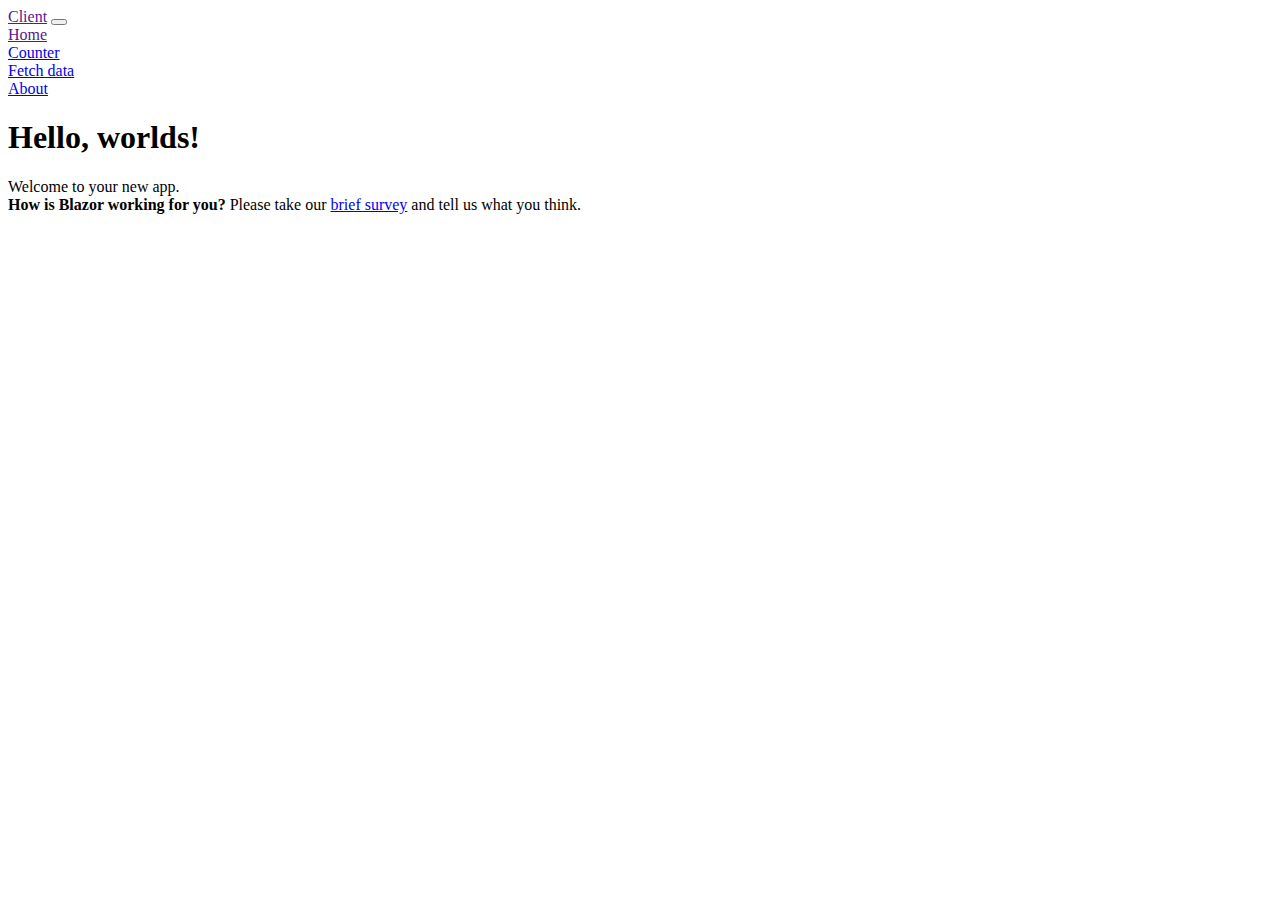
==== output/wwwroot/index.html @ 9fdb2d16 "add static prerender and remove bin and object folders" ====
<!DOCTYPE html>
<head>
    <meta charset="utf-8" />
    <meta name="viewport" content="width=device-width, initial-scale=1.0" />
    <base href="/" />
    
    <link href="css/bootstrap/bootstrap.min.css" rel="stylesheet" />
        <link href="css/app.css" rel="stylesheet" />
        <link href="Client.styles.css" rel="stylesheet" />

    <!--Blazor:{"type":"webassembly","assembly":"Microsoft.AspNetCore.Components.Web","typeName":"Microsoft.AspNetCore.Components.Web.HeadOutlet","parameterDefinitions":"W10=","parameterValues":"W10=","prerenderId":"f1a9388156cf4da09a4a8fdb990e2914"}--><title>Index</title><!--Blazor:{"prerenderId":"f1a9388156cf4da09a4a8fdb990e2914"}-->
</head>
<html>

<body>
    

<!--Blazor:{"type":"webassembly","assembly":"Client","typeName":"Client.App","parameterDefinitions":"W10=","parameterValues":"W10=","prerenderId":"9eccd733caf34039914b182c81df48b9"}--><div class="page" b-ue12j0c5j8><div class="sidebar" b-ue12j0c5j8><div class="top-row ps-3 navbar navbar-dark" b-dwvujiiut8><div class="container-fluid" b-dwvujiiut8><a class="navbar-brand" href b-dwvujiiut8>Client</a>
        <button title="Navigation menu" class="navbar-toggler" b-dwvujiiut8><span class="navbar-toggler-icon" b-dwvujiiut8></span></button></div></div>

<div class="collapse" b-dwvujiiut8><nav class="flex-column" b-dwvujiiut8><div class="nav-item px-3" b-dwvujiiut8><a href="" class="nav-link active"><span class="oi oi-home" aria-hidden="true" b-dwvujiiut8></span> Home
            </a></div>
        <div class="nav-item px-3" b-dwvujiiut8><a href="counter" class="nav-link"><span class="oi oi-plus" aria-hidden="true" b-dwvujiiut8></span> Counter
            </a></div>
        <div class="nav-item px-3" b-dwvujiiut8><a href="fetchdata" class="nav-link"><span class="oi oi-list-rich" aria-hidden="true" b-dwvujiiut8></span> Fetch data
            </a></div></nav></div></div>

    <main b-ue12j0c5j8><div class="top-row px-4" b-ue12j0c5j8><a href="https://docs.microsoft.com/aspnet/" target="_blank" b-ue12j0c5j8>About</a></div>

        <article class="content px-4" b-ue12j0c5j8>

<h1>Hello, worlds!</h1>

Welcome to your new app.

<div class="alert alert-secondary mt-4"><span class="oi oi-pencil me-2" aria-hidden="true"></span>
    <strong>How is Blazor working for you?</strong>

    <span class="text-nowrap">
        Please take our
        <a target="_blank" class="font-weight-bold link-dark" href="https://go.microsoft.com/fwlink/?linkid=2148851">brief survey</a></span>
    and tell us what you think.
</div></article></main></div>
        <!--Blazor:{"prerenderId":"9eccd733caf34039914b182c81df48b9"}-->

<!--Blazor-Component-State:e30=-->



    
    <script src="_content/Client.Shared/js/index.bundle.js"></script>
    <script src="_content/Microsoft.AspNetCore.Components.CustomElements/BlazorCustomElements.js"></script>
    <script src="_framework/blazor.webassembly.js"></script>

</body>

</html>
---- output/wwwroot/css/app.css ----
﻿@import url('open-iconic/font/css/open-iconic-bootstrap.min.css');

html, body {
    font-family: 'Helvetica Neue', Helvetica, Arial, sans-serif;
}

h1:focus {
    outline: none;
}

a, .btn-link {
    color: #0071c1;
}

.btn-primary {
    color: #fff;
    background-color: #1b6ec2;
    border-color: #1861ac;
}

.content {
    padding-top: 1.1rem;
}

.valid.modified:not([type=checkbox]) {
    outline: 1px solid #26b050;
}

.invalid {
    outline: 1px solid red;
}

.validation-message {
    color: red;
}

#blazor-error-ui {
    background: lightyellow;
    bottom: 0;
    box-shadow: 0 -1px 2px rgba(0, 0, 0, 0.2);
    display: none;
    left: 0;
    padding: 0.6rem 1.25rem 0.7rem 1.25rem;
    position: fixed;
    width: 100%;
    z-index: 1000;
}

    #blazor-error-ui .dismiss {
        cursor: pointer;
        position: absolute;
        right: 0.75rem;
        top: 0.5rem;
    }

.blazor-error-boundary {
    background: url([data-uri]) no-repeat 1rem/1.8rem, #b32121;
    padding: 1rem 1rem 1rem 3.7rem;
    color: white;
}

    .blazor-error-boundary::after {
        content: "An error has occurred."
    }
---- output/wwwroot/Client.styles.css ----
/* /Shared/MainLayout.razor.rz.scp.css */
.page[b-ue12j0c5j8] {
    position: relative;
    display: flex;
    flex-direction: column;
}

main[b-ue12j0c5j8] {
    flex: 1;
}

.sidebar[b-ue12j0c5j8] {
    background-image: linear-gradient(180deg, rgb(5, 39, 103) 0%, #3a0647 70%);
}

.top-row[b-ue12j0c5j8] {
    background-color: #f7f7f7;
    border-bottom: 1px solid #d6d5d5;
    justify-content: flex-end;
    height: 3.5rem;
    display: flex;
    align-items: center;
}

    .top-row[b-ue12j0c5j8]  a, .top-row[b-ue12j0c5j8]  .btn-link {
        white-space: nowrap;
        margin-left: 1.5rem;
        text-decoration: none;
    }

    .top-row[b-ue12j0c5j8]  a:hover, .top-row[b-ue12j0c5j8]  .btn-link:hover {
        text-decoration: underline;
    }

    .top-row[b-ue12j0c5j8]  a:first-child {
        overflow: hidden;
        text-overflow: ellipsis;
    }

@media (max-width: 640.98px) {
    .top-row:not(.auth)[b-ue12j0c5j8] {
        display: none;
    }

    .top-row.auth[b-ue12j0c5j8] {
        justify-content: space-between;
    }

    .top-row[b-ue12j0c5j8]  a, .top-row[b-ue12j0c5j8]  .btn-link {
        margin-left: 0;
    }
}

@media (min-width: 641px) {
    .page[b-ue12j0c5j8] {
        flex-direction: row;
    }

    .sidebar[b-ue12j0c5j8] {
        width: 250px;
        height: 100vh;
        position: sticky;
        top: 0;
    }

    .top-row[b-ue12j0c5j8] {
        position: sticky;
        top: 0;
        z-index: 1;
    }

    .top-row.auth[b-ue12j0c5j8]  a:first-child {
        flex: 1;
        text-align: right;
        width: 0;
    }

    .top-row[b-ue12j0c5j8], article[b-ue12j0c5j8] {
        padding-left: 2rem !important;
        padding-right: 1.5rem !important;
    }
}
/* /Shared/NavMenu.razor.rz.scp.css */
.navbar-toggler[b-dwvujiiut8] {
    background-color: rgba(255, 255, 255, 0.1);
}

.top-row[b-dwvujiiut8] {
    height: 3.5rem;
    background-color: rgba(0,0,0,0.4);
}

.navbar-brand[b-dwvujiiut8] {
    font-size: 1.1rem;
}

.oi[b-dwvujiiut8] {
    width: 2rem;
    font-size: 1.1rem;
    vertical-align: text-top;
    top: -2px;
}

.nav-item[b-dwvujiiut8] {
    font-size: 0.9rem;
    padding-bottom: 0.5rem;
}

    .nav-item:first-of-type[b-dwvujiiut8] {
        padding-top: 1rem;
    }

    .nav-item:last-of-type[b-dwvujiiut8] {
        padding-bottom: 1rem;
    }

    .nav-item[b-dwvujiiut8]  a {
        color: #d7d7d7;
        border-radius: 4px;
        height: 3rem;
        display: flex;
        align-items: center;
        line-height: 3rem;
    }

.nav-item[b-dwvujiiut8]  a.active {
    background-color: rgba(255,255,255,0.25);
    color: white;
}

.nav-item[b-dwvujiiut8]  a:hover {
    background-color: rgba(255,255,255,0.1);
    color: white;
}

@media (min-width: 641px) {
    .navbar-toggler[b-dwvujiiut8] {
        display: none;
    }

    .collapse[b-dwvujiiut8] {
        /* Never collapse the sidebar for wide screens */
        display: block;
    }
}
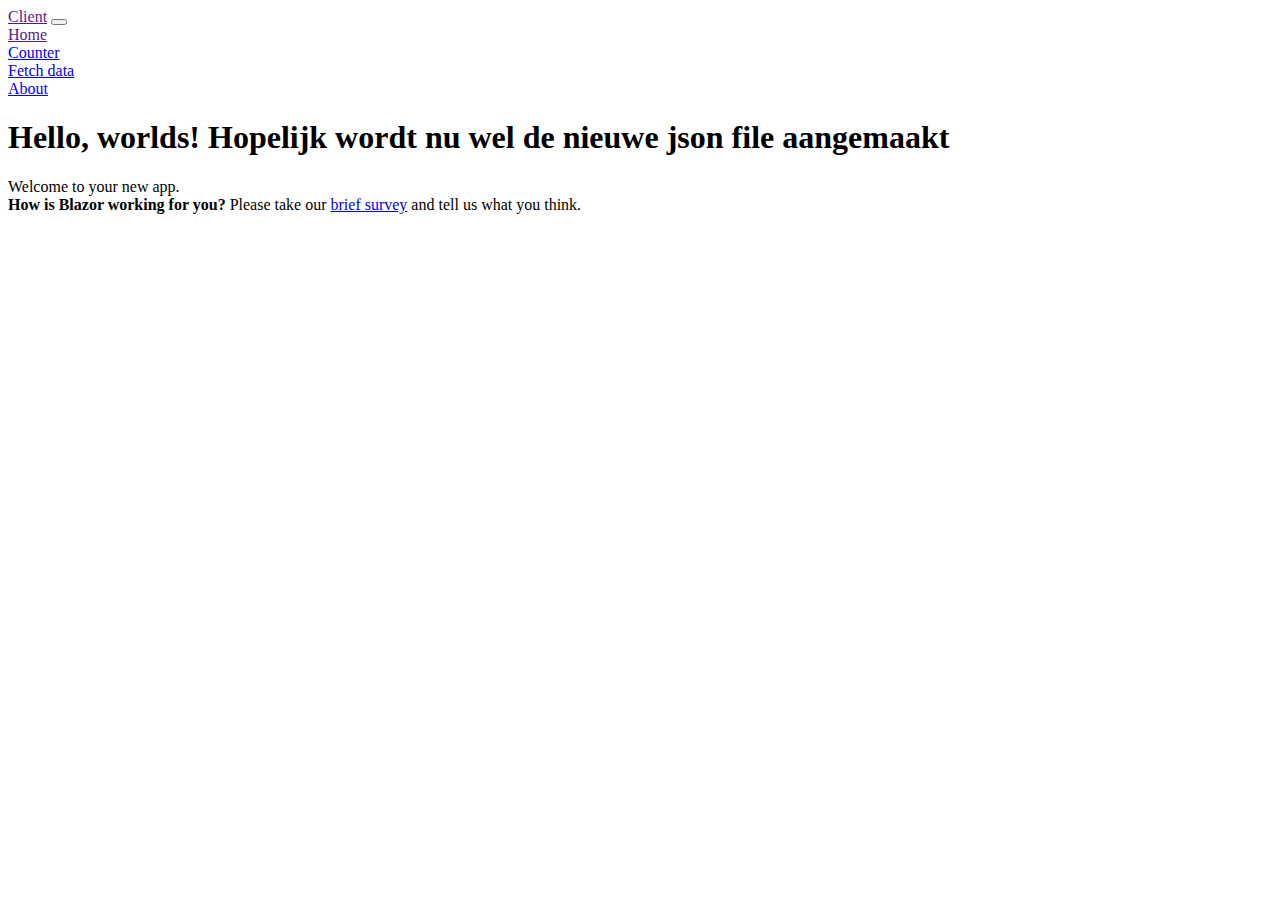
==== commit 9fbf8df5: "add server exporter" ====
--- a/output/wwwroot/index.html
+++ b/output/wwwroot/index.html
@@ -9,14 +9,16 @@
         <link href="css/app.css" rel="stylesheet" />
         <link href="Client.styles.css" rel="stylesheet" />
 
-    <!--Blazor:{"type":"webassembly","assembly":"Microsoft.AspNetCore.Components.Web","typeName":"Microsoft.AspNetCore.Components.Web.HeadOutlet","parameterDefinitions":"W10=","parameterValues":"W10=","prerenderId":"f1a9388156cf4da09a4a8fdb990e2914"}--><title>Index</title><!--Blazor:{"prerenderId":"f1a9388156cf4da09a4a8fdb990e2914"}-->
+    <!--Blazor:{"type":"webassembly","assembly":"Microsoft.AspNetCore.Components.Web","typeName":"Microsoft.AspNetCore.Components.Web.HeadOutlet","parameterDefinitions":"W10=","parameterValues":"W10=","prerenderId":"97d62425bc8e460b98a299740d17b07f"}--><title>
+    Index
+</title><!--Blazor:{"prerenderId":"97d62425bc8e460b98a299740d17b07f"}-->
 </head>
 <html>
 
 <body>
     
 
-<!--Blazor:{"type":"webassembly","assembly":"Client","typeName":"Client.App","parameterDefinitions":"W10=","parameterValues":"W10=","prerenderId":"9eccd733caf34039914b182c81df48b9"}--><div class="page" b-ue12j0c5j8><div class="sidebar" b-ue12j0c5j8><div class="top-row ps-3 navbar navbar-dark" b-dwvujiiut8><div class="container-fluid" b-dwvujiiut8><a class="navbar-brand" href b-dwvujiiut8>Client</a>
+<!--Blazor:{"type":"webassembly","assembly":"Client","typeName":"Client.App","parameterDefinitions":"W10=","parameterValues":"W10=","prerenderId":"c4b0ed610d094fd78e4de2202a7c5af5"}--><div class="page" b-ue12j0c5j8><div class="sidebar" b-ue12j0c5j8><div class="top-row ps-3 navbar navbar-dark" b-dwvujiiut8><div class="container-fluid" b-dwvujiiut8><a class="navbar-brand" href b-dwvujiiut8>Client</a>
         <button title="Navigation menu" class="navbar-toggler" b-dwvujiiut8><span class="navbar-toggler-icon" b-dwvujiiut8></span></button></div></div>
 
 <div class="collapse" b-dwvujiiut8><nav class="flex-column" b-dwvujiiut8><div class="nav-item px-3" b-dwvujiiut8><a href="" class="nav-link active"><span class="oi oi-home" aria-hidden="true" b-dwvujiiut8></span> Home
@@ -30,7 +32,7 @@
 
         <article class="content px-4" b-ue12j0c5j8>
 
-<h1>Hello, worlds!</h1>
+<h1>Hello, worlds! Hopelijk wordt nu wel de nieuwe json file aangemaakt</h1>
 
 Welcome to your new app.
 
@@ -42,7 +44,7 @@
         <a target="_blank" class="font-weight-bold link-dark" href="https://go.microsoft.com/fwlink/?linkid=2148851">brief survey</a></span>
     and tell us what you think.
 </div></article></main></div>
-        <!--Blazor:{"prerenderId":"9eccd733caf34039914b182c81df48b9"}-->
+        <!--Blazor:{"prerenderId":"c4b0ed610d094fd78e4de2202a7c5af5"}-->
 
 <!--Blazor-Component-State:e30=-->
 
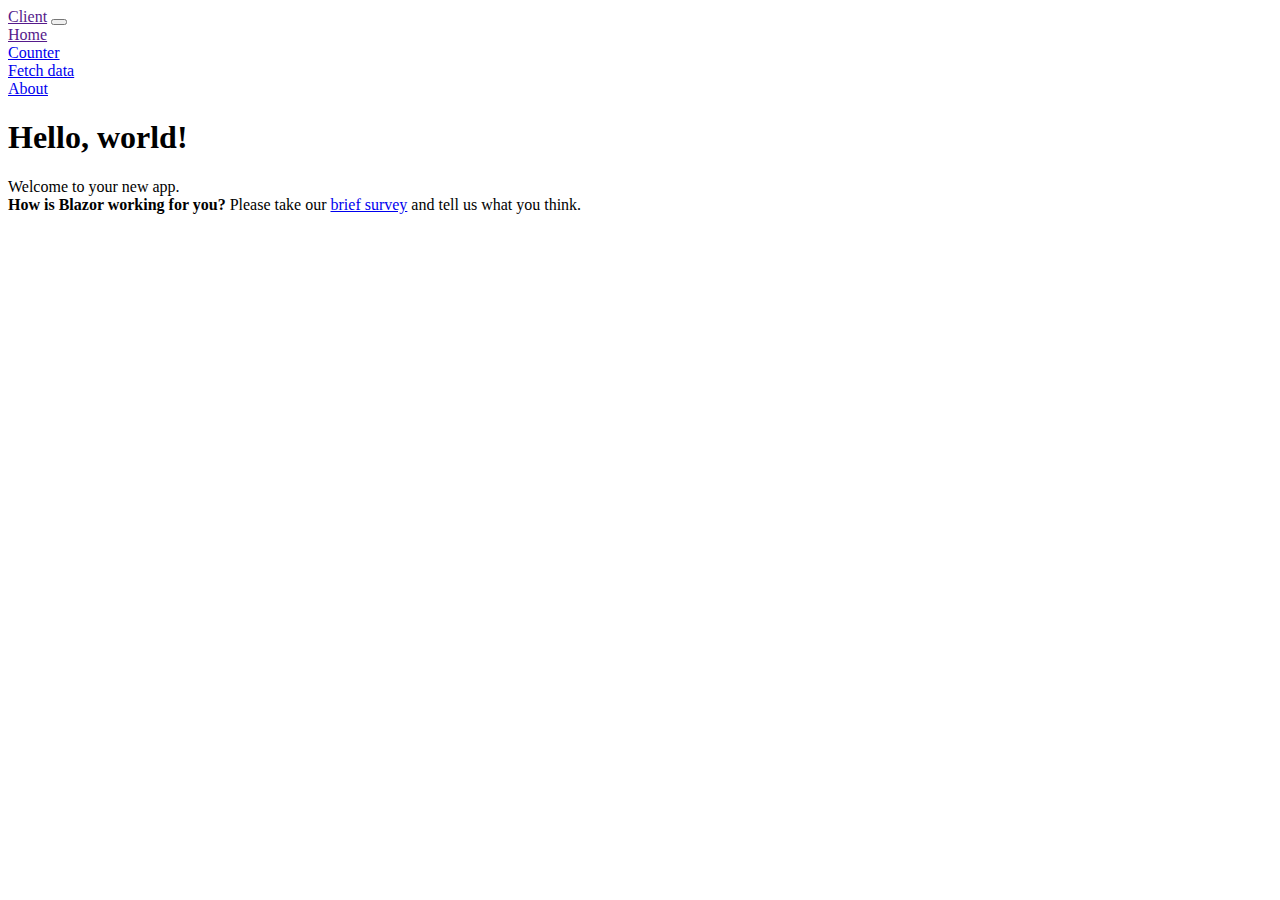
==== commit be53f2d5: "add static renderer" ====
--- a/output/wwwroot/index.html
+++ b/output/wwwroot/index.html
@@ -9,16 +9,16 @@
         <link href="css/app.css" rel="stylesheet" />
         <link href="Client.styles.css" rel="stylesheet" />
 
-    <!--Blazor:{"type":"webassembly","assembly":"Microsoft.AspNetCore.Components.Web","typeName":"Microsoft.AspNetCore.Components.Web.HeadOutlet","parameterDefinitions":"W10=","parameterValues":"W10=","prerenderId":"97d62425bc8e460b98a299740d17b07f"}--><title>
+    <!--Blazor:{"type":"webassembly","assembly":"Microsoft.AspNetCore.Components.Web","typeName":"Microsoft.AspNetCore.Components.Web.HeadOutlet","parameterDefinitions":"W10=","parameterValues":"W10=","prerenderId":"9c850684875e4b97b998f57881715493"}--><title>
     Index
-</title><!--Blazor:{"prerenderId":"97d62425bc8e460b98a299740d17b07f"}-->
+</title><!--Blazor:{"prerenderId":"9c850684875e4b97b998f57881715493"}-->
 </head>
 <html>
 
 <body>
     
 
-<!--Blazor:{"type":"webassembly","assembly":"Client","typeName":"Client.App","parameterDefinitions":"W10=","parameterValues":"W10=","prerenderId":"c4b0ed610d094fd78e4de2202a7c5af5"}--><div class="page" b-ue12j0c5j8><div class="sidebar" b-ue12j0c5j8><div class="top-row ps-3 navbar navbar-dark" b-dwvujiiut8><div class="container-fluid" b-dwvujiiut8><a class="navbar-brand" href b-dwvujiiut8>Client</a>
+<!--Blazor:{"type":"webassembly","assembly":"Client","typeName":"Client.App","parameterDefinitions":"W10=","parameterValues":"W10=","prerenderId":"5ec8bf5784c847b9882ee239156eca71"}--><div class="page" b-ue12j0c5j8><div class="sidebar" b-ue12j0c5j8><div class="top-row ps-3 navbar navbar-dark" b-dwvujiiut8><div class="container-fluid" b-dwvujiiut8><a class="navbar-brand" href b-dwvujiiut8>Client</a>
         <button title="Navigation menu" class="navbar-toggler" b-dwvujiiut8><span class="navbar-toggler-icon" b-dwvujiiut8></span></button></div></div>
 
 <div class="collapse" b-dwvujiiut8><nav class="flex-column" b-dwvujiiut8><div class="nav-item px-3" b-dwvujiiut8><a href="" class="nav-link active"><span class="oi oi-home" aria-hidden="true" b-dwvujiiut8></span> Home
@@ -32,7 +32,7 @@
 
         <article class="content px-4" b-ue12j0c5j8>
 
-<h1>Hello, worlds! Hopelijk wordt nu wel de nieuwe json file aangemaakt</h1>
+<h1>Hello, world!</h1>
 
 Welcome to your new app.
 
@@ -44,7 +44,7 @@
         <a target="_blank" class="font-weight-bold link-dark" href="https://go.microsoft.com/fwlink/?linkid=2148851">brief survey</a></span>
     and tell us what you think.
 </div></article></main></div>
-        <!--Blazor:{"prerenderId":"c4b0ed610d094fd78e4de2202a7c5af5"}-->
+        <!--Blazor:{"prerenderId":"5ec8bf5784c847b9882ee239156eca71"}-->
 
 <!--Blazor-Component-State:e30=-->
 
